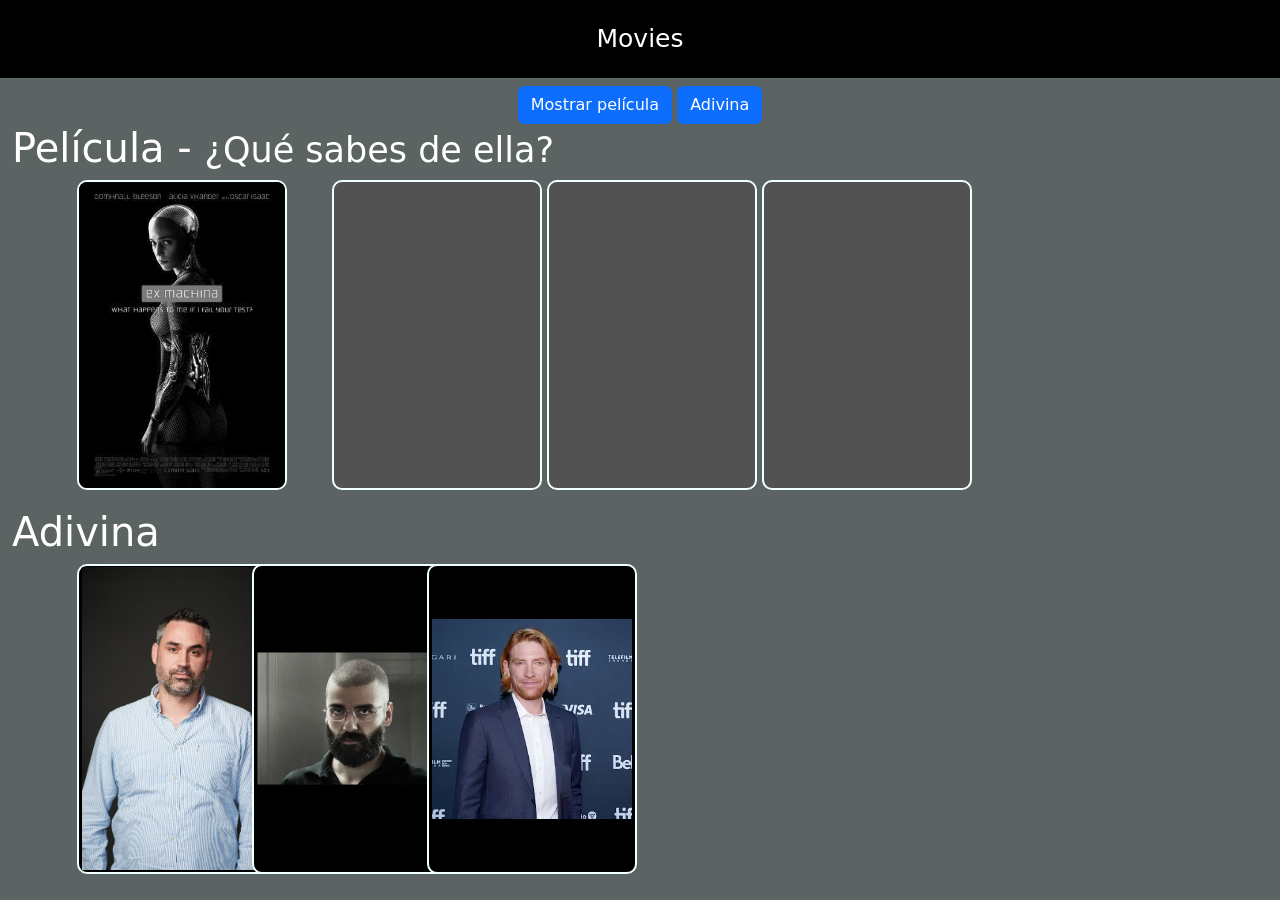
==== juego_movies/index.html @ 364c4bdd "creating a directory for the project and updating the button of show movies" ====
<!DOCTYPE html>
<html lang="es">
<head>
    <meta charset="UTF-8">
    <meta name="viewport" content="width=device-width, initial-scale=1.0">
    <title>Movies</title>
    <link rel="stylesheet" href="https://cdn.jsdelivr.net/npm/bootstrap@5.3.3/dist/css/bootstrap.min.css" integrity="sha384-QWTKZyjpPEjISv5WaRU9OFeRpok6YctnYmDr5pNlyT2bRjXh0JMhjY6hW+ALEwIH" crossorigin="anonymous">
    <link rel="stylesheet" href="assets/css/styles.css">
</head>
<body>
    <header class="titulo">
        Movies
    </header>

    <div class="row mt-2">
        <div class="col text-center">
            <button id = "show-movie" class="btn btn-primary">Mostrar película</button>
            <button class="btn btn-primary">Adivina</button>
        </div>
    </div>

    <div class="row container">
        <div class="col">
            <h1>Película - <small>¿Qué sabes de ella?</small></h1>
            <div id="película">
                <div id="pelicula-caratula">
                    <img src="assets/movies/01M.jpg" class="elemento" alt="">
                </div>
                <div class="elemento2"></div>
                <div class="elemento2"></div>
                <div class="elemento2"></div>
            </div>
        </div>
    </div>
    <div class="row container mt-2">
        <div class="col">
            <h1>Adivina</h1>
            <div id="elementos-pelicula">
                <div class="elemento"><img class="recurso" src="assets/characters/01C0.jpg" alt=""></div>
                <div class="elemento"><img class="recurso" src="assets/characters/01C1.jpg" alt=""></div>
                <div class="elemento"><img class="recurso" src="assets/characters/01C2.jpg" alt=""></div>
            </div>
        </div>
    </div>
    <script src="assets/js/underscore-umd.js"></script>
    <script src="assets/js/juego.js"></script>
</body>
</html>
---- juego_movies/assets/css/styles.css ----
html, body {
    margin: 0px;
    background-color: #5b6363;
    color: white;
}

.titulo {
    text-align: center;
    background-color: rgb(0, 0, 0);
    color: white;
    padding: 20px;
    font-size: 25px;
}

.pelicula {
    position: relative;
    width: 200px;
    left: 65px;
}

.elemento {
    position: relative;
    background-color: black;
    width: 210px;
    height: 310px;
    left: 100px;
    margin-left: -35px;
    float:left;
    display: flex;
    align-items: center;
    justify-content: center;
    border-color: azure;
    border-width: 2px;
    border-radius: 10px;
    border-style: solid;
}

.recurso {
    width: 200px;
}

#elementos-pelicula, #pelicula-caratula {
    height: 320px;
}

#pelicula-caratula {
    margin-right: 40px;
}

#película{
    display: flex;
}

.elemento2 {
    position: relative;
    background-color: rgb(82, 82, 82);
    width: 210px;
    height: 310px;
    left: 100px;
    margin-left: 5px;
    float:left;
    align-items: center;
    justify-content: center;
    border-color: azure;
    border-width: 2px;
    border-radius: 10px;
    border-style: solid;
    flex-direction: row;
}
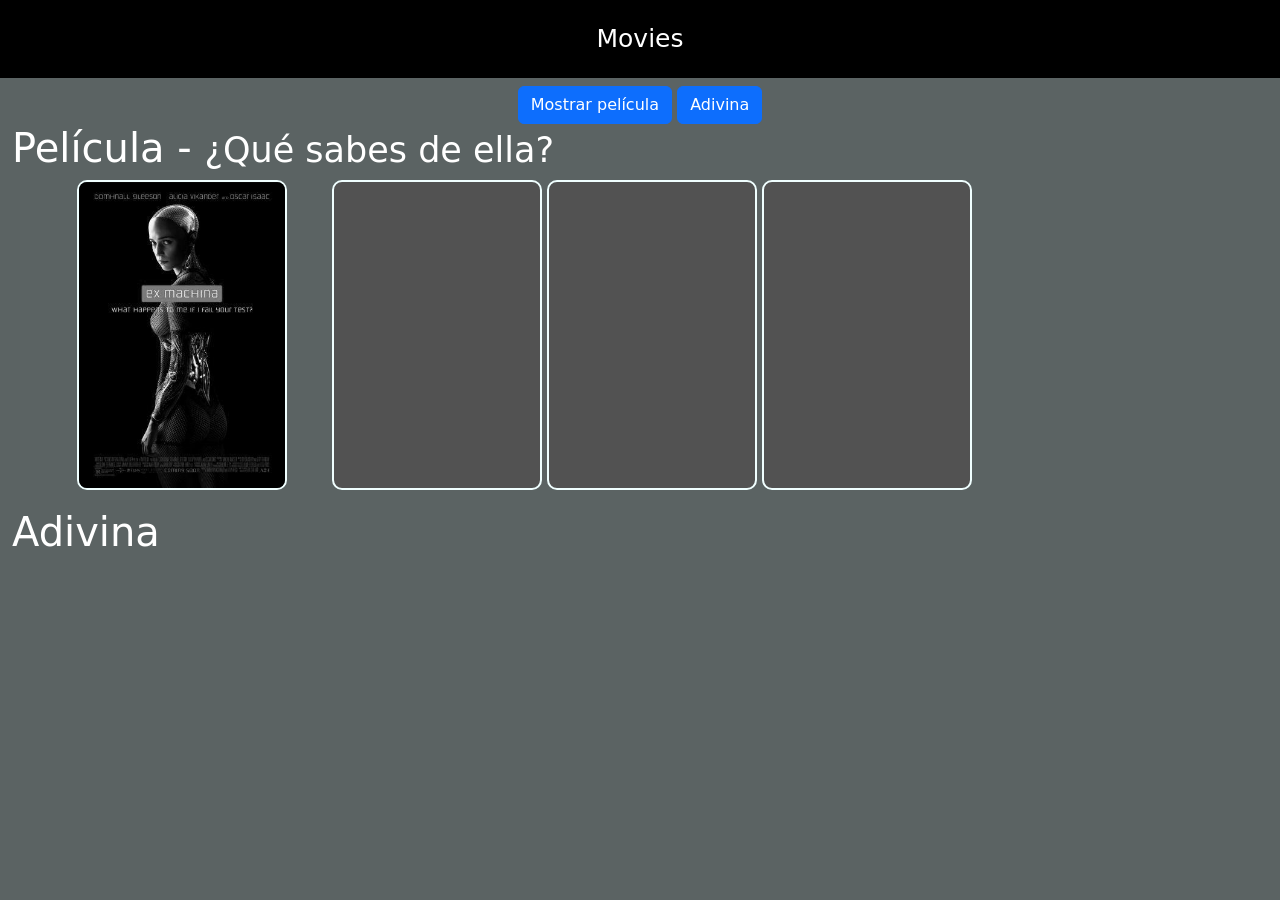
==== commit 84d2ce82: "ft2 done" ====
--- a/juego_movies/index.html
+++ b/juego_movies/index.html
@@ -15,7 +15,7 @@
     <div class="row mt-2">
         <div class="col text-center">
             <button id = "show-movie" class="btn btn-primary">Mostrar película</button>
-            <button class="btn btn-primary">Adivina</button>
+            <button id="guess" class="btn btn-primary">Adivina</button>
         </div>
     </div>
 
@@ -35,14 +35,10 @@
     <div class="row container mt-2">
         <div class="col">
             <h1>Adivina</h1>
-            <div id="elementos-pelicula">
-                <div class="elemento"><img class="recurso" src="assets/characters/01C0.jpg" alt=""></div>
-                <div class="elemento"><img class="recurso" src="assets/characters/01C1.jpg" alt=""></div>
-                <div class="elemento"><img class="recurso" src="assets/characters/01C2.jpg" alt=""></div>
-            </div>
+            <div id="elementos-pelicula"></div>
         </div>
     </div>
-    <script src="assets/js/underscore-umd.js"></script>
-    <script src="assets/js/juego.js"></script>
+    <script src="./assets/js/underscore-umd.js"></script>
+    <script src="./assets/js/juego.js"></script>
 </body>
 </html>
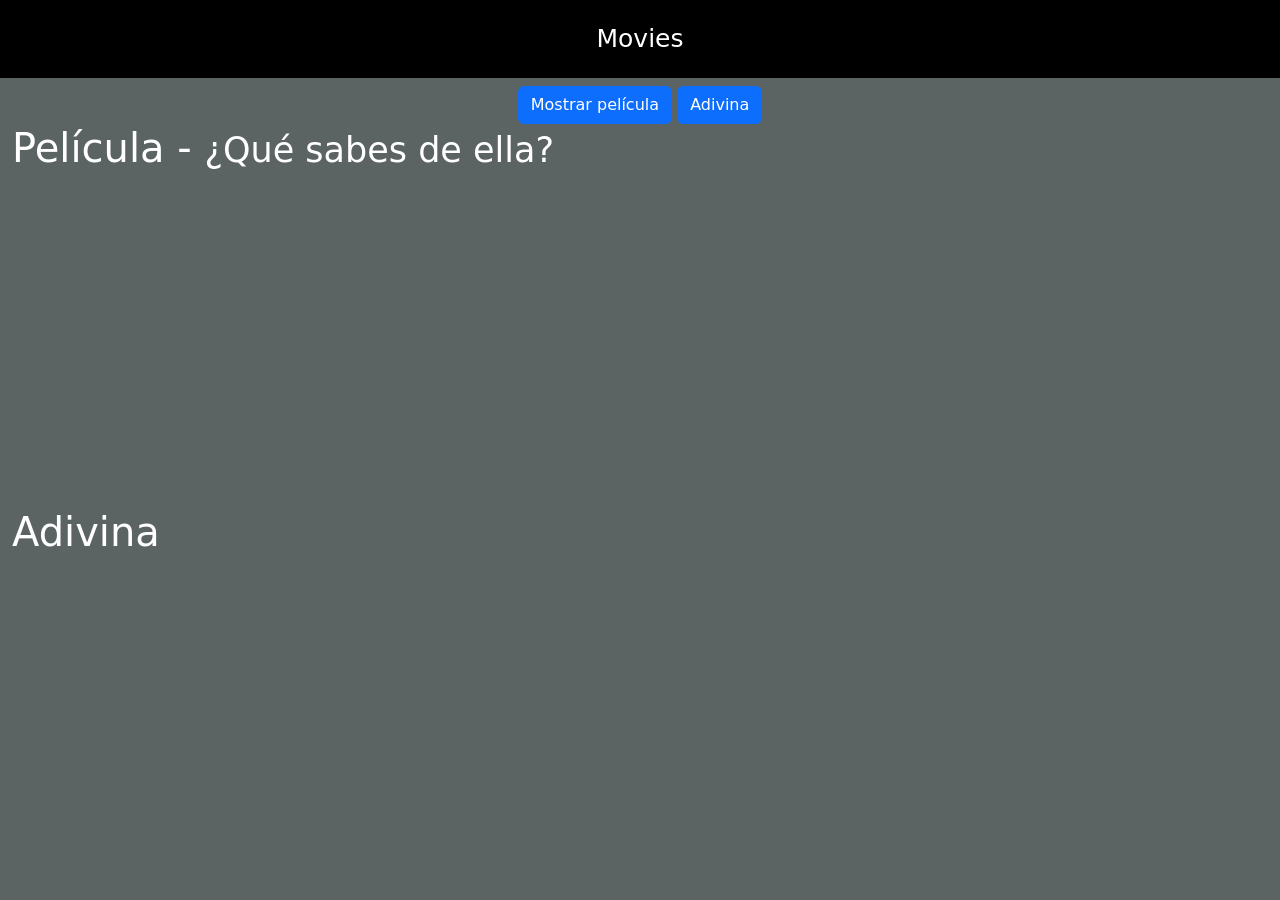
==== commit a8a184df: "Drag and drop functionality completed" ====
--- a/juego_movies/index.html
+++ b/juego_movies/index.html
@@ -24,11 +24,11 @@
             <h1>Película - <small>¿Qué sabes de ella?</small></h1>
             <div id="película">
                 <div id="pelicula-caratula">
-                    <img src="assets/movies/01M.jpg" class="elemento" alt="">
+                    
                 </div>
-                <div class="elemento2"></div>
-                <div class="elemento2"></div>
-                <div class="elemento2"></div>
+                <div class="ml-3" id="adivinadas">
+
+                </div>
             </div>
         </div>
     </div>
--- a/juego_movies/assets/css/styles.css
+++ b/juego_movies/assets/css/styles.css
@@ -51,7 +51,7 @@
     display: flex;
 }
 
-.elemento2 {
+.elemento2{
     position: relative;
     background-color: rgb(82, 82, 82);
     width: 210px;
@@ -66,4 +66,5 @@
     border-radius: 10px;
     border-style: solid;
     flex-direction: row;
-}+}
+
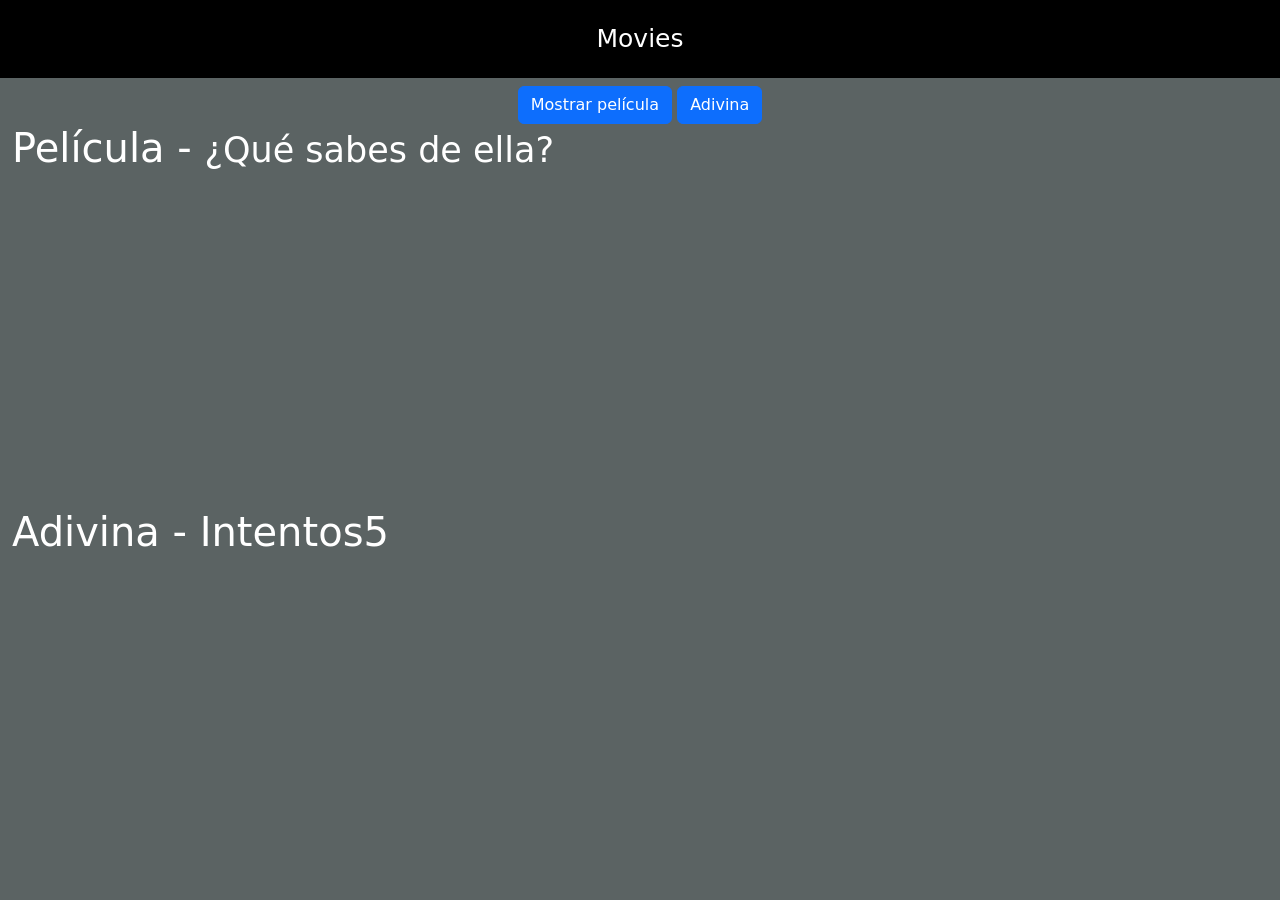
==== commit 0ca10376: "lastest updating and adding variables" ====
--- a/juego_movies/index.html
+++ b/juego_movies/index.html
@@ -34,7 +34,7 @@
     </div>
     <div class="row container mt-2">
         <div class="col">
-            <h1>Adivina</h1>
+            <h1>Adivina - Intentos<span id="tries">5</span></h1>
             <div id="elementos-pelicula"></div>
         </div>
     </div>
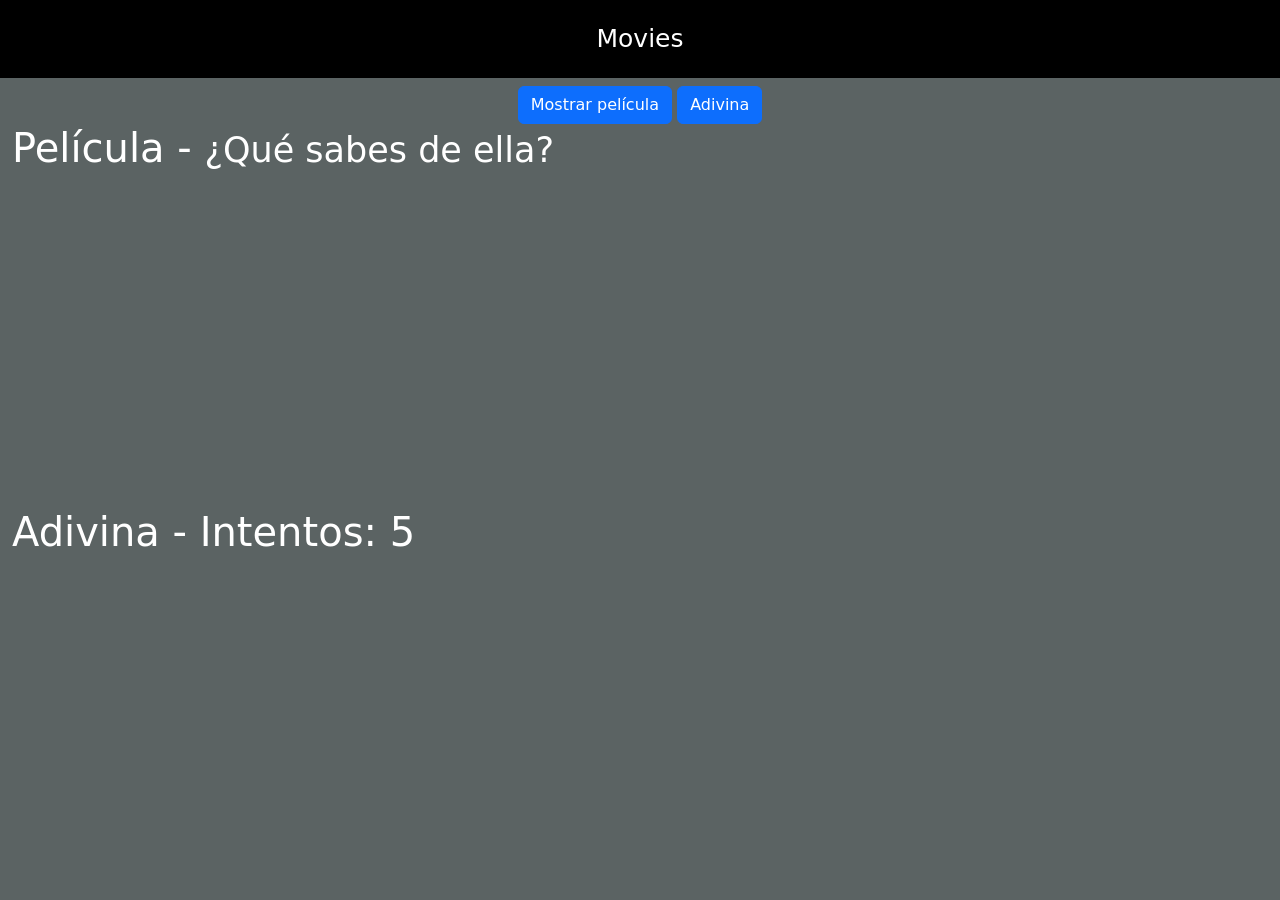
==== commit afe825bd: "game finished" ====
--- a/juego_movies/index.html
+++ b/juego_movies/index.html
@@ -13,7 +13,7 @@
     </header>
 
     <div class="row mt-2">
-        <div class="col text-center">
+        <div id="buttons" class="col text-center">
             <button id = "show-movie" class="btn btn-primary">Mostrar película</button>
             <button id="guess" class="btn btn-primary">Adivina</button>
         </div>
@@ -34,7 +34,7 @@
     </div>
     <div class="row container mt-2">
         <div class="col">
-            <h1>Adivina - Intentos<span id="tries">5</span></h1>
+            <h1>Adivina - Intentos: <span id="tries">5</span></h1>
             <div id="elementos-pelicula"></div>
         </div>
     </div>
